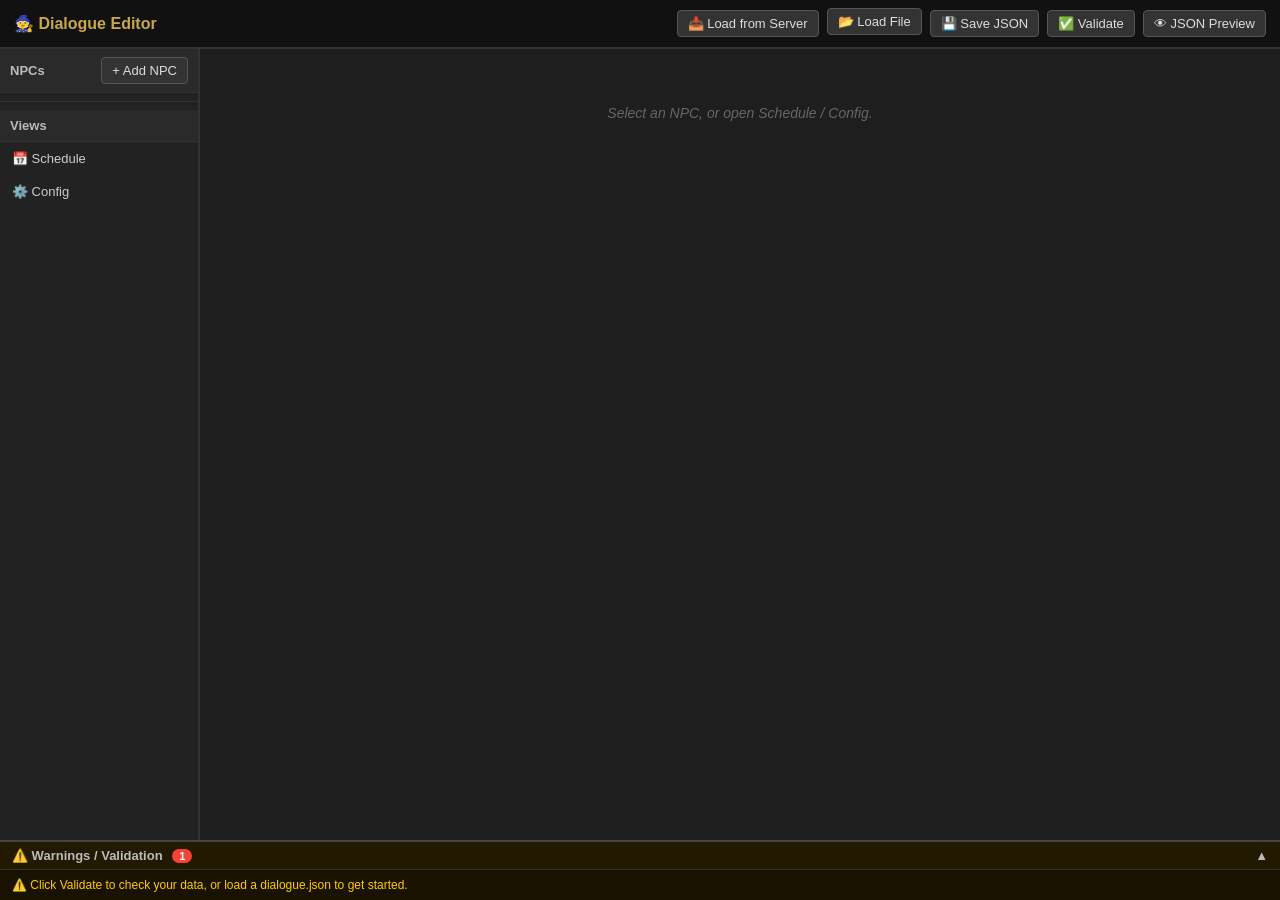
==== dialogue-editor/editor.html @ b4b83748 "Change file structure Updated claude.md to conventions.md with json_instructions included. Moves dia" ====
<!DOCTYPE html>
<html lang="en">
<head>
<meta charset="UTF-8">
<title>Wenching Hour - Dialogue Editor</title>
<link rel="stylesheet" href="editor.css">
</head>
<body>

<div id="app">

  <!-- TOOLBAR -->
  <div id="toolbar">
    <span class="toolbar-title">🧙 Dialogue Editor</span>
    <div class="toolbar-actions">
      <button id="btn-load-server" title="Load dialogue.json from the server">📥 Load from Server</button>
      <label class="btn" title="Load a local dialogue.json file">
        📂 Load File
        <input type="file" id="file-input" accept=".json" style="display:none;">
      </label>
      <button id="btn-save" title="Download dialogue.json">💾 Save JSON</button>
      <button id="btn-validate" title="Run validation checks">✅ Validate</button>
      <button id="btn-preview-toggle" title="Toggle JSON preview">👁 JSON Preview</button>
    </div>
  </div>

  <!-- DRAFT RESTORE BANNER -->
  <div id="draft-banner" style="display:none;">
    <span>📝 A saved draft was found in your browser.</span>
    <button id="btn-restore-draft">Restore Draft</button>
    <button id="btn-discard-draft">Discard</button>
  </div>

  <!-- MAIN LAYOUT -->
  <div id="main-layout">

    <!-- LEFT: NPC LIST -->
    <div id="npc-list-panel">
      <div class="panel-header">
        <span>NPCs</span>
        <button id="btn-add-npc" title="Add a new NPC">+ Add NPC</button>
      </div>
      <div id="npc-list"></div>
      <hr>
      <div class="panel-header">
        <span>Views</span>
      </div>
      <button class="nav-btn" id="btn-nav-schedule">📅 Schedule</button>
      <button class="nav-btn" id="btn-nav-config">⚙️ Config</button>
    </div>

    <!-- CENTRE: EDITOR PANE -->
    <div id="editor-pane">
      <div id="editor-content">
        <div class="placeholder">Select an NPC, or open Schedule / Config.</div>
      </div>
    </div>

    <!-- RIGHT: JSON PREVIEW -->
    <div id="json-preview-panel" class="hidden">
      <div class="panel-header"><span>JSON Preview</span></div>
      <pre id="json-preview"></pre>
    </div>

  </div>

  <!-- BOTTOM: WARNINGS -->
  <div id="warnings-panel">
    <div class="panel-header" id="warnings-header" style="cursor:pointer;">
      <span>⚠️ Warnings / Validation <span id="warning-count-badge"></span></span>
      <span id="warnings-toggle-icon">▲</span>
    </div>
    <div id="warnings-body"></div>
  </div>

</div>

<script src="editor.js"></script>
</body>
</html>
---- dialogue-editor/editor.css ----
/* ===== RESET & BASE ===== */
*, *::before, *::after { box-sizing: border-box; margin: 0; padding: 0; }

body {
  font-family: Arial, sans-serif;
  background: #1a1a1a;
  color: #e0e0e0;
  font-size: 14px;
  height: 100vh;
  display: flex;
  flex-direction: column;
  overflow: hidden;
}

#app {
  display: flex;
  flex-direction: column;
  height: 100vh;
  overflow: hidden;
}

/* ===== TOOLBAR ===== */
#toolbar {
  display: flex;
  align-items: center;
  justify-content: space-between;
  background: #111;
  padding: 8px 14px;
  border-bottom: 2px solid #333;
  flex-shrink: 0;
}

.toolbar-title {
  font-size: 16px;
  font-weight: bold;
  color: #c9a84c;
}

.toolbar-actions {
  display: flex;
  gap: 8px;
  align-items: center;
}

/* ===== DRAFT BANNER ===== */
#draft-banner {
  background: #3a3000;
  color: #ffd966;
  padding: 8px 14px;
  display: flex;
  align-items: center;
  gap: 10px;
  flex-shrink: 0;
  border-bottom: 1px solid #555;
}

/* ===== MAIN LAYOUT ===== */
#main-layout {
  display: flex;
  flex: 1;
  overflow: hidden;
}

/* ===== NPC LIST PANEL ===== */
#npc-list-panel {
  width: 200px;
  min-width: 160px;
  background: #222;
  border-right: 2px solid #333;
  display: flex;
  flex-direction: column;
  overflow-y: auto;
  flex-shrink: 0;
  padding-bottom: 10px;
}

#npc-list {
  display: flex;
  flex-direction: column;
}

.npc-list-item {
  padding: 9px 12px;
  cursor: pointer;
  border-left: 3px solid transparent;
  transition: background 0.15s;
  display: flex;
  align-items: center;
  justify-content: space-between;
}

.npc-list-item:hover { background: #2e2e2e; }
.npc-list-item.active {
  background: #2a3a2a;
  border-left-color: #6b8e23;
  color: #a8d060;
}

.npc-list-item .npc-list-name { flex: 1; }

.npc-list-item .npc-list-del {
  opacity: 0;
  color: #f44336;
  font-size: 12px;
  cursor: pointer;
  padding: 0 4px;
}

.npc-list-item:hover .npc-list-del { opacity: 1; }

.nav-btn {
  display: block;
  width: 100%;
  text-align: left;
  padding: 9px 12px;
  background: none;
  border: none;
  color: #ccc;
  cursor: pointer;
  font-size: 13px;
}

.nav-btn:hover { background: #2e2e2e; color: #fff; }
.nav-btn.active { background: #2a3a2a; color: #a8d060; }

/* ===== EDITOR PANE ===== */
#editor-pane {
  flex: 1;
  overflow-y: auto;
  padding: 16px;
  background: #1e1e1e;
}

.placeholder {
  color: #666;
  font-style: italic;
  margin-top: 40px;
  text-align: center;
}

/* ===== JSON PREVIEW ===== */
#json-preview-panel {
  width: 320px;
  min-width: 200px;
  background: #111;
  border-left: 2px solid #333;
  display: flex;
  flex-direction: column;
  overflow: hidden;
  flex-shrink: 0;
}

#json-preview-panel.hidden { display: none; }

#json-preview {
  flex: 1;
  overflow-y: auto;
  padding: 10px;
  font-size: 11px;
  color: #8ec07c;
  white-space: pre;
  font-family: monospace;
}

/* ===== WARNINGS PANEL ===== */
#warnings-panel {
  background: #1a1200;
  border-top: 2px solid #444;
  flex-shrink: 0;
  max-height: 160px;
  display: flex;
  flex-direction: column;
}

#warnings-header {
  padding: 6px 12px;
  background: #221a00;
  display: flex;
  justify-content: space-between;
  align-items: center;
  user-select: none;
}

#warnings-body {
  overflow-y: auto;
  padding: 6px 12px;
  flex: 1;
}

.warning-item {
  color: #ffcc00;
  padding: 2px 0;
  font-size: 12px;
}

.warning-item.error { color: #f44336; }
.warning-item.ok { color: #4caf50; }

#warning-count-badge {
  background: #f44336;
  color: #fff;
  border-radius: 10px;
  padding: 1px 7px;
  font-size: 11px;
  margin-left: 6px;
  display: none;
}

/* ===== PANEL HEADER ===== */
.panel-header {
  display: flex;
  align-items: center;
  justify-content: space-between;
  padding: 8px 10px;
  background: #2a2a2a;
  border-bottom: 1px solid #333;
  font-weight: bold;
  font-size: 13px;
  color: #bbb;
}

/* ===== GENERIC BUTTONS ===== */
button, .btn {
  background: #333;
  color: #ddd;
  border: 1px solid #555;
  border-radius: 4px;
  padding: 5px 10px;
  cursor: pointer;
  font-size: 13px;
  transition: background 0.15s;
  display: inline-block;
}

button:hover, .btn:hover { background: #444; }

button.danger { background: #5a1a1a; border-color: #f44336; color: #f44336; }
button.danger:hover { background: #7a2a2a; }

button.primary { background: #2a4a2a; border-color: #6b8e23; color: #a8d060; }
button.primary:hover { background: #3a5a3a; }

button.small { padding: 3px 7px; font-size: 12px; }

/* ===== SECTIONS & CARDS ===== */
.section {
  background: #252525;
  border: 1px solid #333;
  border-radius: 6px;
  margin-bottom: 14px;
}

.section-header {
  display: flex;
  align-items: center;
  justify-content: space-between;
  padding: 8px 12px;
  background: #2d2d2d;
  border-radius: 6px 6px 0 0;
  cursor: pointer;
  user-select: none;
  border-bottom: 1px solid #333;
}

.section-header:hover { background: #333; }

.section-body {
  padding: 12px;
}

.section-body.collapsed { display: none; }

/* ===== FORM ELEMENTS ===== */
label {
  display: block;
  margin-bottom: 4px;
  color: #aaa;
  font-size: 12px;
}

input[type="text"],
input[type="number"],
input[type="color"],
select,
textarea {
  background: #1a1a1a;
  color: #e0e0e0;
  border: 1px solid #444;
  border-radius: 4px;
  padding: 5px 8px;
  font-size: 13px;
  width: 100%;
}

input[type="color"] {
  width: 50px;
  height: 30px;
  padding: 2px;
  cursor: pointer;
}

input[type="checkbox"] {
  width: auto;
  margin-right: 6px;
  cursor: pointer;
}

textarea {
  resize: vertical;
  min-height: 50px;
  font-family: Arial, sans-serif;
}

select { cursor: pointer; }

.form-row {
  display: flex;
  gap: 10px;
  align-items: flex-end;
  margin-bottom: 10px;
  flex-wrap: wrap;
}

.form-group {
  display: flex;
  flex-direction: column;
  gap: 4px;
  flex: 1;
  min-width: 100px;
}

.form-group.shrink { flex: 0 0 auto; }

/* ===== VARIANT TABS ===== */
.variant-tabs {
  display: flex;
  gap: 4px;
  flex-wrap: wrap;
  margin-bottom: 10px;
  align-items: center;
}

.variant-tab {
  padding: 4px 10px;
  border-radius: 4px 4px 0 0;
  cursor: pointer;
  background: #2a2a2a;
  border: 1px solid #444;
  border-bottom: none;
  font-size: 12px;
}

.variant-tab.active {
  background: #3a4a3a;
  border-color: #6b8e23;
  color: #a8d060;
}

/* ===== CHOICES ===== */
.choice-card {
  background: #1e1e1e;
  border: 1px solid #3a3a3a;
  border-radius: 5px;
  margin-bottom: 8px;
}

.choice-card-header {
  display: flex;
  align-items: center;
  justify-content: space-between;
  padding: 7px 10px;
  cursor: pointer;
  background: #272727;
  border-radius: 5px 5px 0 0;
}

.choice-card-header:hover { background: #2f2f2f; }

.choice-card-body {
  padding: 10px;
  border-top: 1px solid #333;
}

.choice-card-body.collapsed { display: none; }

/* ===== BRANCH ===== */
.branch-block {
  border-left: 3px solid #6b8e23;
  margin-left: 10px;
  padding-left: 12px;
  margin-top: 10px;
}

.branch-label {
  font-size: 11px;
  color: #6b8e23;
  text-transform: uppercase;
  letter-spacing: 1px;
  margin-bottom: 6px;
}

/* ===== CONDITION BUILDER ===== */
.condition-builder {
  background: #1a1a2a;
  border: 1px solid #3a3a5a;
  border-radius: 5px;
  padding: 10px;
  margin-top: 6px;
}

.condition-group {
  background: #1e1e30;
  border: 1px solid #3a3a5a;
  border-radius: 4px;
  padding: 8px;
  margin-top: 6px;
}

.condition-preview {
  font-size: 11px;
  color: #8888cc;
  font-style: italic;
  margin-top: 4px;
  word-break: break-word;
}

/* ===== EFFECTS EDITOR ===== */
.effects-grid {
  display: grid;
  grid-template-columns: repeat(auto-fill, minmax(110px, 1fr));
  gap: 8px;
  margin-top: 6px;
}

.effect-item label { color: #aaa; font-size: 11px; }

.effect-item input {
  width: 100%;
  text-align: center;
}

/* ===== SCHEDULE ===== */
.schedule-table {
  border-collapse: collapse;
  width: 100%;
  margin-top: 10px;
}

.schedule-table th,
.schedule-table td {
  border: 1px solid #333;
  padding: 6px 8px;
  text-align: center;
}

.schedule-table th {
  background: #2a2a2a;
  color: #aaa;
  font-size: 12px;
}

.schedule-table td select {
  width: 100%;
  min-width: 100px;
}

/* ===== TEXT VARIANT LIST ===== */
.text-variant-row {
  display: flex;
  gap: 8px;
  align-items: flex-start;
  margin-bottom: 8px;
  background: #1e1e2a;
  border: 1px solid #333;
  border-radius: 4px;
  padding: 8px;
}

.text-variant-row .tv-body { flex: 1; }

/* ===== DRAG HANDLE ===== */
.drag-handle {
  cursor: grab;
  color: #555;
  padding: 0 6px;
  font-size: 16px;
  user-select: none;
}

.drag-handle:active { cursor: grabbing; }

/* ===== MISC ===== */
.row-actions {
  display: flex;
  gap: 6px;
  margin-top: 8px;
  flex-wrap: wrap;
}

.tag {
  display: inline-block;
  background: #333;
  border-radius: 3px;
  padding: 1px 6px;
  font-size: 11px;
  color: #aaa;
  margin-right: 4px;
}

.tag.green { background: #2a4a2a; color: #a8d060; }
.tag.blue  { background: #1a2a4a; color: #60a0d0; }
.tag.red   { background: #4a1a1a; color: #d06060; }

hr { border: none; border-top: 1px solid #333; margin: 8px 0; }

.npc-editor-header {
  display: flex;
  align-items: center;
  gap: 10px;
  margin-bottom: 14px;
  flex-wrap: wrap;
}

.npc-editor-header input {
  font-size: 18px;
  font-weight: bold;
  width: auto;
  flex: 1;
  min-width: 120px;
}

.inline-label {
  display: flex;
  align-items: center;
  gap: 6px;
  color: #aaa;
  font-size: 12px;
  cursor: pointer;
}

.help-tip {
  display: inline-block;
  background: #333;
  color: #aaa;
  border-radius: 50%;
  width: 16px;
  height: 16px;
  text-align: center;
  line-height: 16px;
  font-size: 11px;
  cursor: help;
  margin-left: 4px;
}

.sortable-ghost { opacity: 0.4; }
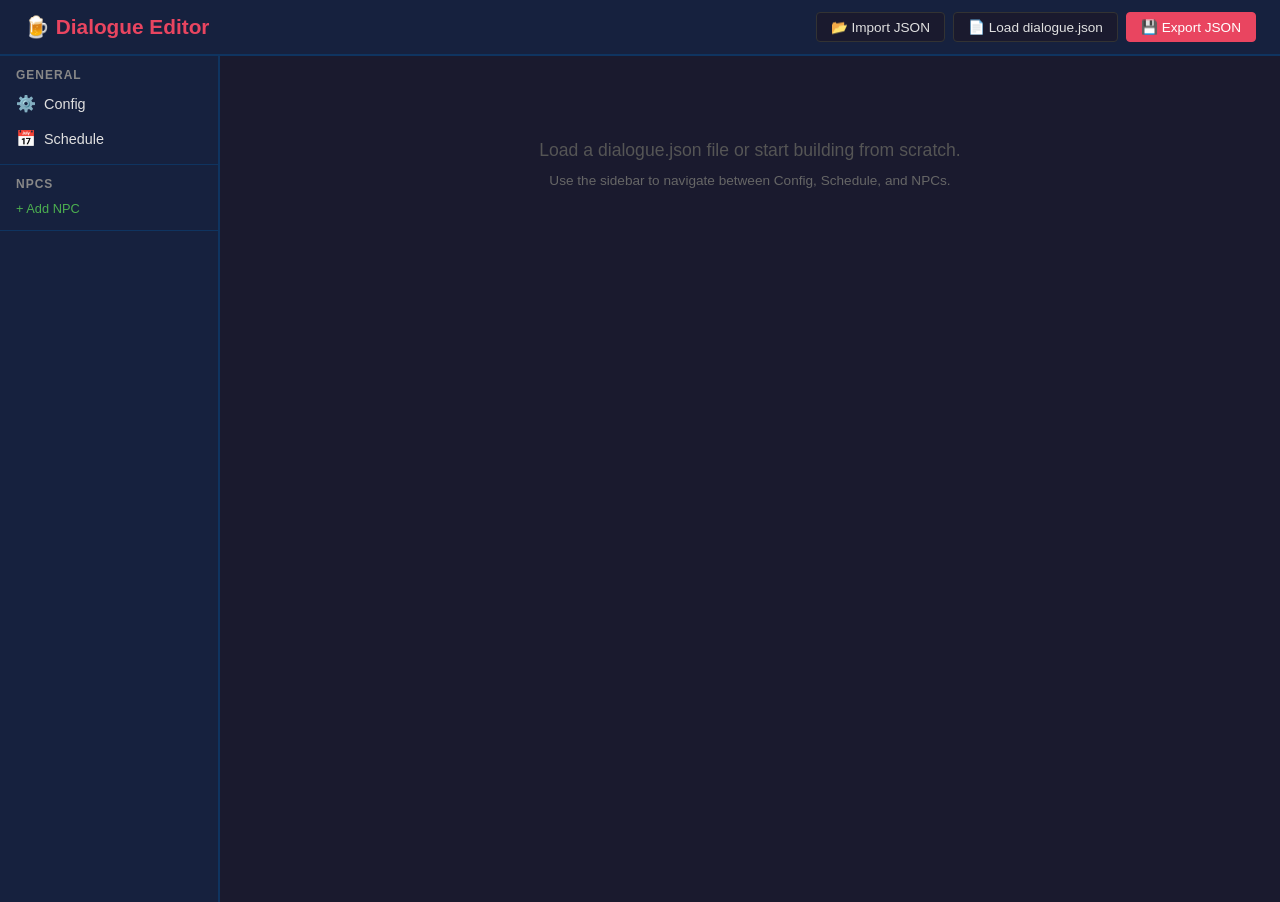
==== commit c2621ce7: "Remade dialogue editor 2.0 The previous dialogue editor was struggling with branched choices and cou" ====
--- a/dialogue-editor/editor.html
+++ b/dialogue-editor/editor.html
@@ -2,79 +2,45 @@
 <html lang="en">
 <head>
 <meta charset="UTF-8">
-<title>Wenching Hour - Dialogue Editor</title>
+<title>Dialogue Editor — The Wenching Hour</title>
 <link rel="stylesheet" href="editor.css">
 </head>
 <body>
 
-<div id="app">
+<header class="app-header">
+  <h1>🍺 Dialogue Editor</h1>
+  <div class="header-actions">
+    <button class="btn" id="btnImport">📂 Import JSON</button>
+    <button class="btn" id="btnLoadDefault">📄 Load dialogue.json</button>
+    <button class="btn btn-primary" id="btnExport">💾 Export JSON</button>
+    <input type="file" id="fileInput" accept=".json" style="display:none">
+  </div>
+</header>
 
-  <!-- TOOLBAR -->
-  <div id="toolbar">
-    <span class="toolbar-title">🧙 Dialogue Editor</span>
-    <div class="toolbar-actions">
-      <button id="btn-load-server" title="Load dialogue.json from the server">📥 Load from Server</button>
-      <label class="btn" title="Load a local dialogue.json file">
-        📂 Load File
-        <input type="file" id="file-input" accept=".json" style="display:none;">
-      </label>
-      <button id="btn-save" title="Download dialogue.json">💾 Save JSON</button>
-      <button id="btn-validate" title="Run validation checks">✅ Validate</button>
-      <button id="btn-preview-toggle" title="Toggle JSON preview">👁 JSON Preview</button>
+<div class="app-body">
+  <nav class="sidebar" id="sidebar">
+    <div class="sidebar-section">
+      <h3>General</h3>
+      <div class="sidebar-item" data-panel="config"><span class="icon">⚙️</span> Config</div>
+      <div class="sidebar-item" data-panel="schedule"><span class="icon">📅</span> Schedule</div>
     </div>
-  </div>
+    <div class="sidebar-section" id="npcSidebarSection">
+      <h3>NPCs</h3>
+      <div id="npcSidebarList"></div>
+      <div class="sidebar-add" id="addNpcBtn">+ Add NPC</div>
+    </div>
+  </nav>
 
-  <!-- DRAFT RESTORE BANNER -->
-  <div id="draft-banner" style="display:none;">
-    <span>📝 A saved draft was found in your browser.</span>
-    <button id="btn-restore-draft">Restore Draft</button>
-    <button id="btn-discard-draft">Discard</button>
-  </div>
+  <main class="main-panel" id="mainPanel">
+    <div class="empty-state" id="welcomePanel">
+      <p>Load a dialogue.json file or start building from scratch.</p>
+      <p style="margin-top:12px; font-size:0.85rem; color:#666;">Use the sidebar to navigate between Config, Schedule, and NPCs.</p>
+    </div>
+  </main>
+</div>
 
-  <!-- MAIN LAYOUT -->
-  <div id="main-layout">
-
-    <!-- LEFT: NPC LIST -->
-    <div id="npc-list-panel">
-      <div class="panel-header">
-        <span>NPCs</span>
-        <button id="btn-add-npc" title="Add a new NPC">+ Add NPC</button>
-      </div>
-      <div id="npc-list"></div>
-      <hr>
-      <div class="panel-header">
-        <span>Views</span>
-      </div>
-      <button class="nav-btn" id="btn-nav-schedule">📅 Schedule</button>
-      <button class="nav-btn" id="btn-nav-config">⚙️ Config</button>
-    </div>
-
-    <!-- CENTRE: EDITOR PANE -->
-    <div id="editor-pane">
-      <div id="editor-content">
-        <div class="placeholder">Select an NPC, or open Schedule / Config.</div>
-      </div>
-    </div>
-
-    <!-- RIGHT: JSON PREVIEW -->
-    <div id="json-preview-panel" class="hidden">
-      <div class="panel-header"><span>JSON Preview</span></div>
-      <pre id="json-preview"></pre>
-    </div>
-
-  </div>
-
-  <!-- BOTTOM: WARNINGS -->
-  <div id="warnings-panel">
-    <div class="panel-header" id="warnings-header" style="cursor:pointer;">
-      <span>⚠️ Warnings / Validation <span id="warning-count-badge"></span></span>
-      <span id="warnings-toggle-icon">▲</span>
-    </div>
-    <div id="warnings-body"></div>
-  </div>
-
-</div>
+<div class="toast" id="toast"></div>
 
 <script src="editor.js"></script>
 </body>
-</html>+</html>
--- a/dialogue-editor/editor.css
+++ b/dialogue-editor/editor.css
@@ -1,281 +1,148 @@
-/* ===== RESET & BASE ===== */
+/* ===== Reset & Base ===== */
 *, *::before, *::after { box-sizing: border-box; margin: 0; padding: 0; }
 
 body {
-  font-family: Arial, sans-serif;
-  background: #1a1a1a;
+  font-family: 'Segoe UI', Tahoma, Geneva, Verdana, sans-serif;
+  background: #1a1a2e;
   color: #e0e0e0;
-  font-size: 14px;
-  height: 100vh;
-  display: flex;
-  flex-direction: column;
-  overflow: hidden;
-}
-
-#app {
-  display: flex;
-  flex-direction: column;
-  height: 100vh;
-  overflow: hidden;
-}
-
-/* ===== TOOLBAR ===== */
-#toolbar {
+  min-height: 100vh;
+}
+
+/* ===== Layout ===== */
+.app-header {
+  background: #16213e;
+  padding: 12px 24px;
   display: flex;
   align-items: center;
   justify-content: space-between;
-  background: #111;
-  padding: 8px 14px;
-  border-bottom: 2px solid #333;
-  flex-shrink: 0;
-}
-
-.toolbar-title {
-  font-size: 16px;
-  font-weight: bold;
-  color: #c9a84c;
-}
-
-.toolbar-actions {
-  display: flex;
-  gap: 8px;
-  align-items: center;
-}
-
-/* ===== DRAFT BANNER ===== */
-#draft-banner {
-  background: #3a3000;
-  color: #ffd966;
-  padding: 8px 14px;
-  display: flex;
-  align-items: center;
-  gap: 10px;
-  flex-shrink: 0;
-  border-bottom: 1px solid #555;
-}
-
-/* ===== MAIN LAYOUT ===== */
-#main-layout {
-  display: flex;
-  flex: 1;
-  overflow: hidden;
-}
-
-/* ===== NPC LIST PANEL ===== */
-#npc-list-panel {
-  width: 200px;
-  min-width: 160px;
-  background: #222;
-  border-right: 2px solid #333;
+  border-bottom: 2px solid #0f3460;
+  position: sticky;
+  top: 0;
+  z-index: 100;
+}
+
+.app-header h1 {
+  font-size: 1.3rem;
+  color: #e94560;
+}
+
+.header-actions {
+  display: flex;
+  gap: 8px;
+}
+
+.app-body {
+  display: flex;
+  height: calc(100vh - 54px);
+}
+
+/* ===== Sidebar ===== */
+.sidebar {
+  width: 220px;
+  min-width: 220px;
+  background: #16213e;
+  border-right: 2px solid #0f3460;
   display: flex;
   flex-direction: column;
   overflow-y: auto;
-  flex-shrink: 0;
-  padding-bottom: 10px;
-}
-
-#npc-list {
-  display: flex;
-  flex-direction: column;
-}
-
-.npc-list-item {
-  padding: 9px 12px;
+}
+
+.sidebar-section {
+  padding: 8px 0;
+  border-bottom: 1px solid #0f3460;
+}
+
+.sidebar-section h3 {
+  font-size: 0.75rem;
+  text-transform: uppercase;
+  letter-spacing: 1px;
+  color: #888;
+  padding: 4px 16px;
+}
+
+.sidebar-item {
+  padding: 8px 16px;
   cursor: pointer;
-  border-left: 3px solid transparent;
+  font-size: 0.9rem;
   transition: background 0.15s;
   display: flex;
   align-items: center;
-  justify-content: space-between;
-}
-
-.npc-list-item:hover { background: #2e2e2e; }
-.npc-list-item.active {
-  background: #2a3a2a;
-  border-left-color: #6b8e23;
-  color: #a8d060;
-}
-
-.npc-list-item .npc-list-name { flex: 1; }
-
-.npc-list-item .npc-list-del {
-  opacity: 0;
-  color: #f44336;
-  font-size: 12px;
+  gap: 8px;
+}
+
+.sidebar-item:hover { background: #1a1a40; }
+.sidebar-item.active { background: #0f3460; color: #e94560; }
+
+.sidebar-item .icon { font-size: 1rem; }
+
+.sidebar-add {
+  padding: 6px 16px;
+  font-size: 0.8rem;
+  color: #4caf50;
   cursor: pointer;
-  padding: 0 4px;
-}
-
-.npc-list-item:hover .npc-list-del { opacity: 1; }
-
-.nav-btn {
-  display: block;
-  width: 100%;
-  text-align: left;
-  padding: 9px 12px;
-  background: none;
-  border: none;
-  color: #ccc;
-  cursor: pointer;
-  font-size: 13px;
-}
-
-.nav-btn:hover { background: #2e2e2e; color: #fff; }
-.nav-btn.active { background: #2a3a2a; color: #a8d060; }
-
-/* ===== EDITOR PANE ===== */
-#editor-pane {
+  display: flex;
+  align-items: center;
+  gap: 4px;
+}
+
+.sidebar-add:hover { background: #1a1a40; }
+
+/* ===== Main Panel ===== */
+.main-panel {
   flex: 1;
   overflow-y: auto;
+  padding: 24px;
+}
+
+/* ===== Cards ===== */
+.card {
+  background: #16213e;
+  border: 1px solid #0f3460;
+  border-radius: 8px;
   padding: 16px;
-  background: #1e1e1e;
-}
-
-.placeholder {
-  color: #666;
-  font-style: italic;
-  margin-top: 40px;
-  text-align: center;
-}
-
-/* ===== JSON PREVIEW ===== */
-#json-preview-panel {
-  width: 320px;
-  min-width: 200px;
-  background: #111;
-  border-left: 2px solid #333;
+  margin-bottom: 16px;
+}
+
+.card-header {
+  display: flex;
+  align-items: center;
+  justify-content: space-between;
+  margin-bottom: 12px;
+}
+
+.card-header h2 {
+  font-size: 1.1rem;
+  color: #e94560;
+}
+
+.card-header h3 {
+  font-size: 1rem;
+  color: #ccc;
+}
+
+/* ===== Form Elements ===== */
+.form-row {
+  display: flex;
+  gap: 12px;
+  margin-bottom: 10px;
+  align-items: flex-start;
+}
+
+.form-group {
   display: flex;
   flex-direction: column;
-  overflow: hidden;
-  flex-shrink: 0;
-}
-
-#json-preview-panel.hidden { display: none; }
-
-#json-preview {
+  gap: 4px;
   flex: 1;
-  overflow-y: auto;
-  padding: 10px;
-  font-size: 11px;
-  color: #8ec07c;
-  white-space: pre;
-  font-family: monospace;
-}
-
-/* ===== WARNINGS PANEL ===== */
-#warnings-panel {
-  background: #1a1200;
-  border-top: 2px solid #444;
-  flex-shrink: 0;
-  max-height: 160px;
-  display: flex;
-  flex-direction: column;
-}
-
-#warnings-header {
-  padding: 6px 12px;
-  background: #221a00;
-  display: flex;
-  justify-content: space-between;
-  align-items: center;
-  user-select: none;
-}
-
-#warnings-body {
-  overflow-y: auto;
-  padding: 6px 12px;
-  flex: 1;
-}
-
-.warning-item {
-  color: #ffcc00;
-  padding: 2px 0;
-  font-size: 12px;
-}
-
-.warning-item.error { color: #f44336; }
-.warning-item.ok { color: #4caf50; }
-
-#warning-count-badge {
-  background: #f44336;
-  color: #fff;
-  border-radius: 10px;
-  padding: 1px 7px;
-  font-size: 11px;
-  margin-left: 6px;
-  display: none;
-}
-
-/* ===== PANEL HEADER ===== */
-.panel-header {
-  display: flex;
-  align-items: center;
-  justify-content: space-between;
-  padding: 8px 10px;
-  background: #2a2a2a;
-  border-bottom: 1px solid #333;
-  font-weight: bold;
-  font-size: 13px;
-  color: #bbb;
-}
-
-/* ===== GENERIC BUTTONS ===== */
-button, .btn {
-  background: #333;
-  color: #ddd;
-  border: 1px solid #555;
-  border-radius: 4px;
-  padding: 5px 10px;
-  cursor: pointer;
-  font-size: 13px;
-  transition: background 0.15s;
-  display: inline-block;
-}
-
-button:hover, .btn:hover { background: #444; }
-
-button.danger { background: #5a1a1a; border-color: #f44336; color: #f44336; }
-button.danger:hover { background: #7a2a2a; }
-
-button.primary { background: #2a4a2a; border-color: #6b8e23; color: #a8d060; }
-button.primary:hover { background: #3a5a3a; }
-
-button.small { padding: 3px 7px; font-size: 12px; }
-
-/* ===== SECTIONS & CARDS ===== */
-.section {
-  background: #252525;
-  border: 1px solid #333;
-  border-radius: 6px;
-  margin-bottom: 14px;
-}
-
-.section-header {
-  display: flex;
-  align-items: center;
-  justify-content: space-between;
-  padding: 8px 12px;
-  background: #2d2d2d;
-  border-radius: 6px 6px 0 0;
-  cursor: pointer;
-  user-select: none;
-  border-bottom: 1px solid #333;
-}
-
-.section-header:hover { background: #333; }
-
-.section-body {
-  padding: 12px;
-}
-
-.section-body.collapsed { display: none; }
-
-/* ===== FORM ELEMENTS ===== */
+}
+
+.form-group.small { flex: 0 0 80px; }
+.form-group.medium { flex: 0 0 150px; }
+
 label {
-  display: block;
-  margin-bottom: 4px;
-  color: #aaa;
-  font-size: 12px;
+  font-size: 0.75rem;
+  text-transform: uppercase;
+  letter-spacing: 0.5px;
+  color: #888;
 }
 
 input[type="text"],
@@ -283,273 +150,296 @@
 input[type="color"],
 select,
 textarea {
-  background: #1a1a1a;
+  background: #1a1a2e;
+  border: 1px solid #333;
   color: #e0e0e0;
-  border: 1px solid #444;
+  padding: 6px 10px;
   border-radius: 4px;
-  padding: 5px 8px;
-  font-size: 13px;
-  width: 100%;
+  font-size: 0.9rem;
+  font-family: inherit;
+}
+
+input[type="text"]:focus,
+input[type="number"]:focus,
+select:focus,
+textarea:focus {
+  outline: none;
+  border-color: #e94560;
 }
 
 input[type="color"] {
-  width: 50px;
-  height: 30px;
+  width: 40px;
+  height: 32px;
   padding: 2px;
   cursor: pointer;
 }
 
-input[type="checkbox"] {
-  width: auto;
-  margin-right: 6px;
-  cursor: pointer;
-}
-
 textarea {
   resize: vertical;
-  min-height: 50px;
-  font-family: Arial, sans-serif;
-}
-
-select { cursor: pointer; }
-
-.form-row {
-  display: flex;
-  gap: 10px;
-  align-items: flex-end;
+  min-height: 60px;
+}
+
+/* ===== Buttons ===== */
+.btn {
+  padding: 6px 14px;
+  border: 1px solid #333;
+  border-radius: 4px;
+  cursor: pointer;
+  font-size: 0.85rem;
+  font-family: inherit;
+  transition: all 0.15s;
+  background: #1a1a2e;
+  color: #e0e0e0;
+}
+
+.btn:hover { border-color: #e94560; color: #e94560; }
+
+.btn-primary {
+  background: #e94560;
+  color: #fff;
+  border-color: #e94560;
+}
+
+.btn-primary:hover { background: #c73650; }
+
+.btn-success {
+  background: #2e7d32;
+  color: #fff;
+  border-color: #2e7d32;
+}
+
+.btn-success:hover { background: #1b5e20; }
+
+.btn-danger {
+  background: transparent;
+  color: #f44336;
+  border-color: #f44336;
+}
+
+.btn-danger:hover { background: #f44336; color: #fff; }
+
+.btn-small {
+  padding: 3px 8px;
+  font-size: 0.75rem;
+}
+
+.btn-group {
+  display: flex;
+  gap: 6px;
+  flex-wrap: wrap;
+}
+
+/* ===== Choices ===== */
+.choice-block {
+  background: #1a1a2e;
+  border: 1px solid #333;
+  border-radius: 6px;
+  padding: 12px;
   margin-bottom: 10px;
+}
+
+.choice-header {
+  display: flex;
+  align-items: center;
+  justify-content: space-between;
+  margin-bottom: 8px;
+}
+
+.choice-key-label {
+  font-weight: bold;
+  color: #e94560;
+  font-size: 1rem;
+}
+
+/* ===== Effects Grid ===== */
+.effects-grid {
+  display: grid;
+  grid-template-columns: repeat(5, 1fr);
+  gap: 6px;
+}
+
+.effects-grid label {
+  text-align: center;
+}
+
+.effects-grid input {
+  text-align: center;
+  width: 100%;
+}
+
+/* ===== Branch / Next ===== */
+.branch-block {
+  border-left: 3px solid #e94560;
+  margin-left: 8px;
+  padding-left: 12px;
+  margin-top: 10px;
+}
+
+.branch-block .branch-block {
+  border-left-color: #4caf50;
+}
+
+.branch-block .branch-block .branch-block {
+  border-left-color: #ff9800;
+}
+
+/* ===== Condition Builder ===== */
+.condition-builder {
+  background: #12122a;
+  border: 1px solid #333;
+  border-radius: 6px;
+  padding: 10px;
+  margin: 6px 0;
+}
+
+.condition-row {
+  display: flex;
+  gap: 8px;
+  align-items: center;
+  margin-bottom: 6px;
   flex-wrap: wrap;
 }
 
-.form-group {
-  display: flex;
-  flex-direction: column;
+.condition-row select,
+.condition-row input {
+  font-size: 0.8rem;
+  padding: 4px 6px;
+}
+
+.condition-group {
+  border-left: 2px solid #555;
+  padding-left: 10px;
+  margin-left: 6px;
+  margin-top: 4px;
+}
+
+/* ===== Schedule ===== */
+.schedule-day {
+  background: #16213e;
+  border: 1px solid #0f3460;
+  border-radius: 8px;
+  padding: 12px;
+  margin-bottom: 12px;
+}
+
+.schedule-day h3 {
+  margin-bottom: 8px;
+  color: #e94560;
+}
+
+.schedule-slots {
+  display: flex;
+  gap: 8px;
+  flex-wrap: wrap;
+}
+
+.schedule-slot {
+  display: flex;
+  align-items: center;
   gap: 4px;
-  flex: 1;
-  min-width: 100px;
-}
-
-.form-group.shrink { flex: 0 0 auto; }
-
-/* ===== VARIANT TABS ===== */
+}
+
+.schedule-slot select {
+  min-width: 120px;
+}
+
+/* ===== Variant Tabs ===== */
 .variant-tabs {
   display: flex;
   gap: 4px;
+  margin-bottom: 12px;
   flex-wrap: wrap;
-  margin-bottom: 10px;
-  align-items: center;
 }
 
 .variant-tab {
-  padding: 4px 10px;
+  padding: 5px 12px;
+  background: #1a1a2e;
+  border: 1px solid #333;
   border-radius: 4px 4px 0 0;
   cursor: pointer;
-  background: #2a2a2a;
-  border: 1px solid #444;
-  border-bottom: none;
-  font-size: 12px;
+  font-size: 0.8rem;
+  color: #aaa;
 }
 
 .variant-tab.active {
-  background: #3a4a3a;
-  border-color: #6b8e23;
-  color: #a8d060;
-}
-
-/* ===== CHOICES ===== */
-.choice-card {
-  background: #1e1e1e;
-  border: 1px solid #3a3a3a;
-  border-radius: 5px;
-  margin-bottom: 8px;
-}
-
-.choice-card-header {
-  display: flex;
-  align-items: center;
-  justify-content: space-between;
-  padding: 7px 10px;
-  cursor: pointer;
-  background: #272727;
-  border-radius: 5px 5px 0 0;
-}
-
-.choice-card-header:hover { background: #2f2f2f; }
-
-.choice-card-body {
-  padding: 10px;
-  border-top: 1px solid #333;
-}
-
-.choice-card-body.collapsed { display: none; }
-
-/* ===== BRANCH ===== */
-.branch-block {
-  border-left: 3px solid #6b8e23;
-  margin-left: 10px;
-  padding-left: 12px;
-  margin-top: 10px;
-}
-
-.branch-label {
-  font-size: 11px;
-  color: #6b8e23;
-  text-transform: uppercase;
-  letter-spacing: 1px;
-  margin-bottom: 6px;
-}
-
-/* ===== CONDITION BUILDER ===== */
-.condition-builder {
-  background: #1a1a2a;
-  border: 1px solid #3a3a5a;
-  border-radius: 5px;
-  padding: 10px;
-  margin-top: 6px;
-}
-
-.condition-group {
-  background: #1e1e30;
-  border: 1px solid #3a3a5a;
+  background: #0f3460;
+  color: #e94560;
+  border-color: #0f3460;
+}
+
+.variant-tab:hover { color: #e94560; }
+
+/* ===== Variant Text Array ===== */
+.variant-text-entry {
+  background: #12122a;
+  border: 1px solid #333;
   border-radius: 4px;
   padding: 8px;
-  margin-top: 6px;
-}
-
-.condition-preview {
-  font-size: 11px;
-  color: #8888cc;
-  font-style: italic;
-  margin-top: 4px;
-  word-break: break-word;
-}
-
-/* ===== EFFECTS EDITOR ===== */
-.effects-grid {
-  display: grid;
-  grid-template-columns: repeat(auto-fill, minmax(110px, 1fr));
-  gap: 8px;
-  margin-top: 6px;
-}
-
-.effect-item label { color: #aaa; font-size: 11px; }
-
-.effect-item input {
-  width: 100%;
+  margin-bottom: 6px;
+}
+
+/* ===== Toggle Switch ===== */
+.toggle-row {
+  display: flex;
+  align-items: center;
+  gap: 8px;
+  margin-bottom: 8px;
+}
+
+.toggle-label {
+  font-size: 0.8rem;
+  color: #aaa;
+}
+
+/* ===== Scrollbar ===== */
+::-webkit-scrollbar { width: 8px; }
+::-webkit-scrollbar-track { background: #1a1a2e; }
+::-webkit-scrollbar-thumb { background: #333; border-radius: 4px; }
+::-webkit-scrollbar-thumb:hover { background: #555; }
+
+/* ===== Misc ===== */
+.empty-state {
   text-align: center;
-}
-
-/* ===== SCHEDULE ===== */
-.schedule-table {
-  border-collapse: collapse;
-  width: 100%;
-  margin-top: 10px;
-}
-
-.schedule-table th,
-.schedule-table td {
-  border: 1px solid #333;
-  padding: 6px 8px;
-  text-align: center;
-}
-
-.schedule-table th {
-  background: #2a2a2a;
-  color: #aaa;
-  font-size: 12px;
-}
-
-.schedule-table td select {
-  width: 100%;
-  min-width: 100px;
-}
-
-/* ===== TEXT VARIANT LIST ===== */
-.text-variant-row {
-  display: flex;
-  gap: 8px;
-  align-items: flex-start;
-  margin-bottom: 8px;
-  background: #1e1e2a;
-  border: 1px solid #333;
-  border-radius: 4px;
-  padding: 8px;
-}
-
-.text-variant-row .tv-body { flex: 1; }
-
-/* ===== DRAG HANDLE ===== */
-.drag-handle {
-  cursor: grab;
+  padding: 60px 20px;
   color: #555;
-  padding: 0 6px;
-  font-size: 16px;
-  user-select: none;
-}
-
-.drag-handle:active { cursor: grabbing; }
-
-/* ===== MISC ===== */
-.row-actions {
-  display: flex;
-  gap: 6px;
-  margin-top: 8px;
-  flex-wrap: wrap;
+  font-size: 1.1rem;
+}
+
+.inline-flex {
+  display: flex;
+  align-items: center;
+  gap: 8px;
 }
 
 .tag {
   display: inline-block;
-  background: #333;
+  background: #0f3460;
+  color: #aaa;
+  padding: 2px 8px;
   border-radius: 3px;
-  padding: 1px 6px;
-  font-size: 11px;
-  color: #aaa;
-  margin-right: 4px;
-}
-
-.tag.green { background: #2a4a2a; color: #a8d060; }
-.tag.blue  { background: #1a2a4a; color: #60a0d0; }
-.tag.red   { background: #4a1a1a; color: #d06060; }
-
-hr { border: none; border-top: 1px solid #333; margin: 8px 0; }
-
-.npc-editor-header {
-  display: flex;
-  align-items: center;
-  gap: 10px;
-  margin-bottom: 14px;
-  flex-wrap: wrap;
-}
-
-.npc-editor-header input {
-  font-size: 18px;
-  font-weight: bold;
-  width: auto;
-  flex: 1;
-  min-width: 120px;
-}
-
-.inline-label {
-  display: flex;
-  align-items: center;
-  gap: 6px;
-  color: #aaa;
-  font-size: 12px;
-  cursor: pointer;
-}
-
-.help-tip {
-  display: inline-block;
-  background: #333;
-  color: #aaa;
-  border-radius: 50%;
-  width: 16px;
-  height: 16px;
-  text-align: center;
-  line-height: 16px;
-  font-size: 11px;
-  cursor: help;
-  margin-left: 4px;
-}
-
-.sortable-ghost { opacity: 0.4; }+  font-size: 0.75rem;
+}
+
+.mt-8 { margin-top: 8px; }
+.mt-12 { margin-top: 12px; }
+.mb-8 { margin-bottom: 8px; }
+.mb-12 { margin-bottom: 12px; }
+
+.hidden { display: none !important; }
+
+/* Toast notification */
+.toast {
+  position: fixed;
+  bottom: 20px;
+  right: 20px;
+  background: #2e7d32;
+  color: #fff;
+  padding: 10px 20px;
+  border-radius: 6px;
+  font-size: 0.9rem;
+  z-index: 999;
+  opacity: 0;
+  transition: opacity 0.3s;
+}
+
+.toast.show { opacity: 1; }
